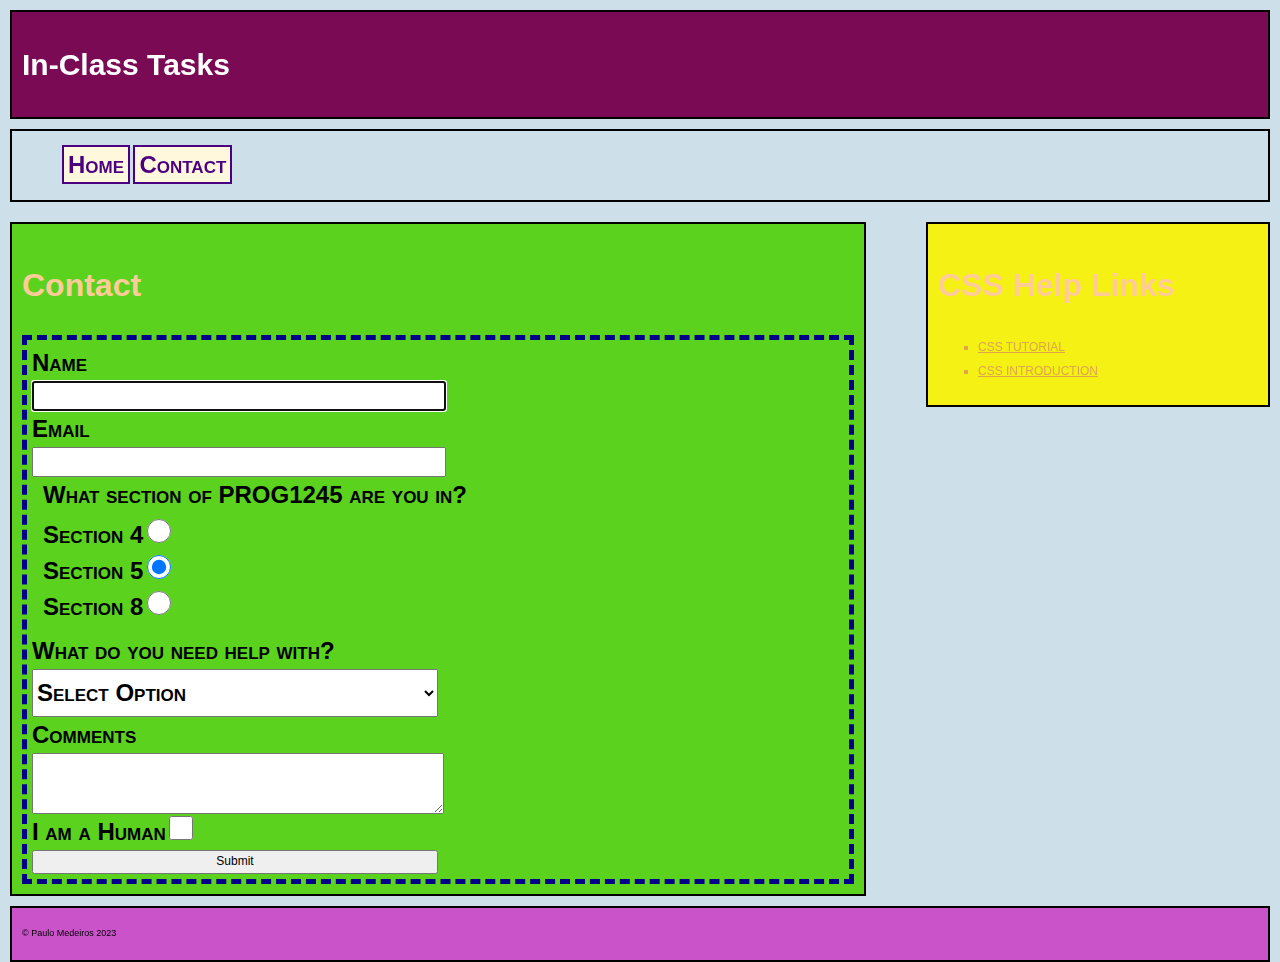
==== contact.html @ 91cc4ed6 "task4" ====
<!-- Paulo Alfredo Medeiros da Fonseca Pmedeirosdafons3202@conestogac.on.ca
-->
    <!DOCTYPE html>
<html lang="en">
<head>
    <meta charset="UTF-8">
    <meta name="viewport" content="width=device-width, initial-scale=1.0">
    <link rel="stylesheet" type="text/css" href="css/normalize.css">
    <link rel="stylesheet" type="text/css" href="css/styles.css">
    <title>In-Class Tasks</title>
</head>
<body>
    <header class="structural">
        
        <h1>In-Class Tasks</h1>

    </header>

    <nav class="structural">
        <ul>
            <li><a href="index.html">Home</a></li>
            <li><a href="contact.html">Contact</a></li>
        </ul>
    </nav>

    <main class="structural">
        <h2>Contact</h2>

        <form>
            <div>
                <label for="name">Name</label>
                <input  type="text" name="name" id="name" autofocus required>
            </div>
            <div>
                <label for="email">Email</label>
                <input type="email" name="email" id="email" required>
            </div>
            <div>
                <fieldset>
                    <legend>What section of PROG1245 are you in?</legend>
    
                    <label for="4">Section 4</label>
                    <input type="radio" id="4" name="sec" value="4" required>
                    <br>
                    <label for="5">Section 5</label>
                    <input type="radio" id="5" name="sec" value="5" checked>
                    <br>
                    <label for="8">Section 8</label>
                    <input type="radio" id="8" name="sec" value="8">
                </fieldset>
            </div>
            <div>
                <label for="help">What do you need help with?</label>
                <select name="help" id="help" required>
                    <option value="0" selected>Select Option</option>
                    <option value="html">HTML</option>
                    <option value="css">CSS</option>
                    <option value="both">Both (HTML & CSS)</option>
                </select>
            </div>
            <div>
                <label for="comment">Comments</label><br>
                <textarea name="comment" id="comment" rows="4" required></textarea>
            </div>
            <div>
                <label for="human">I am a Human</label>
                <input type="checkbox" value="true" name="human" id="human" required>
            </div>
            <div>
                <input type="submit" id="submit" value="Submit">
            </div>
        </form>

    </main>
    <aside class="structural">
        <h2>CSS Help Links</h2>   
        <ul>
            <li><a href="https://www.w3schools.com/css/">CSS TUTORIAL</a></li>
            <li><a href="https://www.w3schools.com/css/css_intro.asp">CSS INTRODUCTION</a></li>
        </ul>
    </aside>
    <footer class="structural">
        <p>&copy; Paulo Medeiros 2023</p>
    </footer>
</body> 
</html>
---- css/styles.css ----
/* Name: Paulo Alfredo Medeiros da Fonseca
 * Student number: 8903202
 */

body{
    font: normal normal normal 12px/1.5 Verdana, Arial, Helvetica, sans-serif;
    background-color: hsla(200, 40%, 80%, 0.7);
    height: 100vh;
    width:  100vw;
}

h1{
    color: white;
    font-size: 30px;
}

h2{
    font-size: 2rem;
    color: #fc9;

}
header{
    background-color: hsl(320, 85%, 26%);
}

nav ul li{
    display: inline;
    list-style: none;
}

nav ul li a{
    border: 2px solid indigo;
    color: indigo;
    background-color: cornsilk;
    text-decoration: none;
    padding: 4px;
}
nav ul li a:hover{
    border: 2px solid cornsilk;
    color: cornsilk;
    background-color: indigo;
}

main{
    float: left;
    width: 65vw;
    background-color: hsl(100, 75%, 47%);
}

aside{
    float: right;
    width: 25vw;
    background-color: hsl(59, 92%, 52%);
    
}

aside ul{
    list-style: square;
}
aside li, a{
    line-height: 1.5rem;
    color: rgba(200, 90, 127, .5);
}
aside a{
    color: rgba(200, 90, 127, .5);
}

aside a:hover{
    color: #f09;
}

footer{
    clear: both;
    background-color: hsl(300, 53%, 56%);
}

.structural{
    margin: 10px;
    padding: 10px;
    border: 2px solid black;
}

#para1{
    color: rgb(105, 14, 253);
}

#para2{
    color: rgb(200, 20, 28);
}

footer p{
    font-size: .75em;
}

form{
    border: 5px dashed darkblue;
    padding: 5px;
}

input[type=text], input[type=email], input[type=submit], select, option{
    width: 50%;
    display: block;
    height: 2em;
}

input[type=radio], input[type=checkbox]{
    height: 2em;
    width: 2em;
}

select, option, label, legend, nav a{
    font-size: 1.5rem;
    font-weight: bold;
    font-variant: small-caps;
}

textarea{
    width: 50%;
    display: block;
}

fieldset{
    border: none;
}
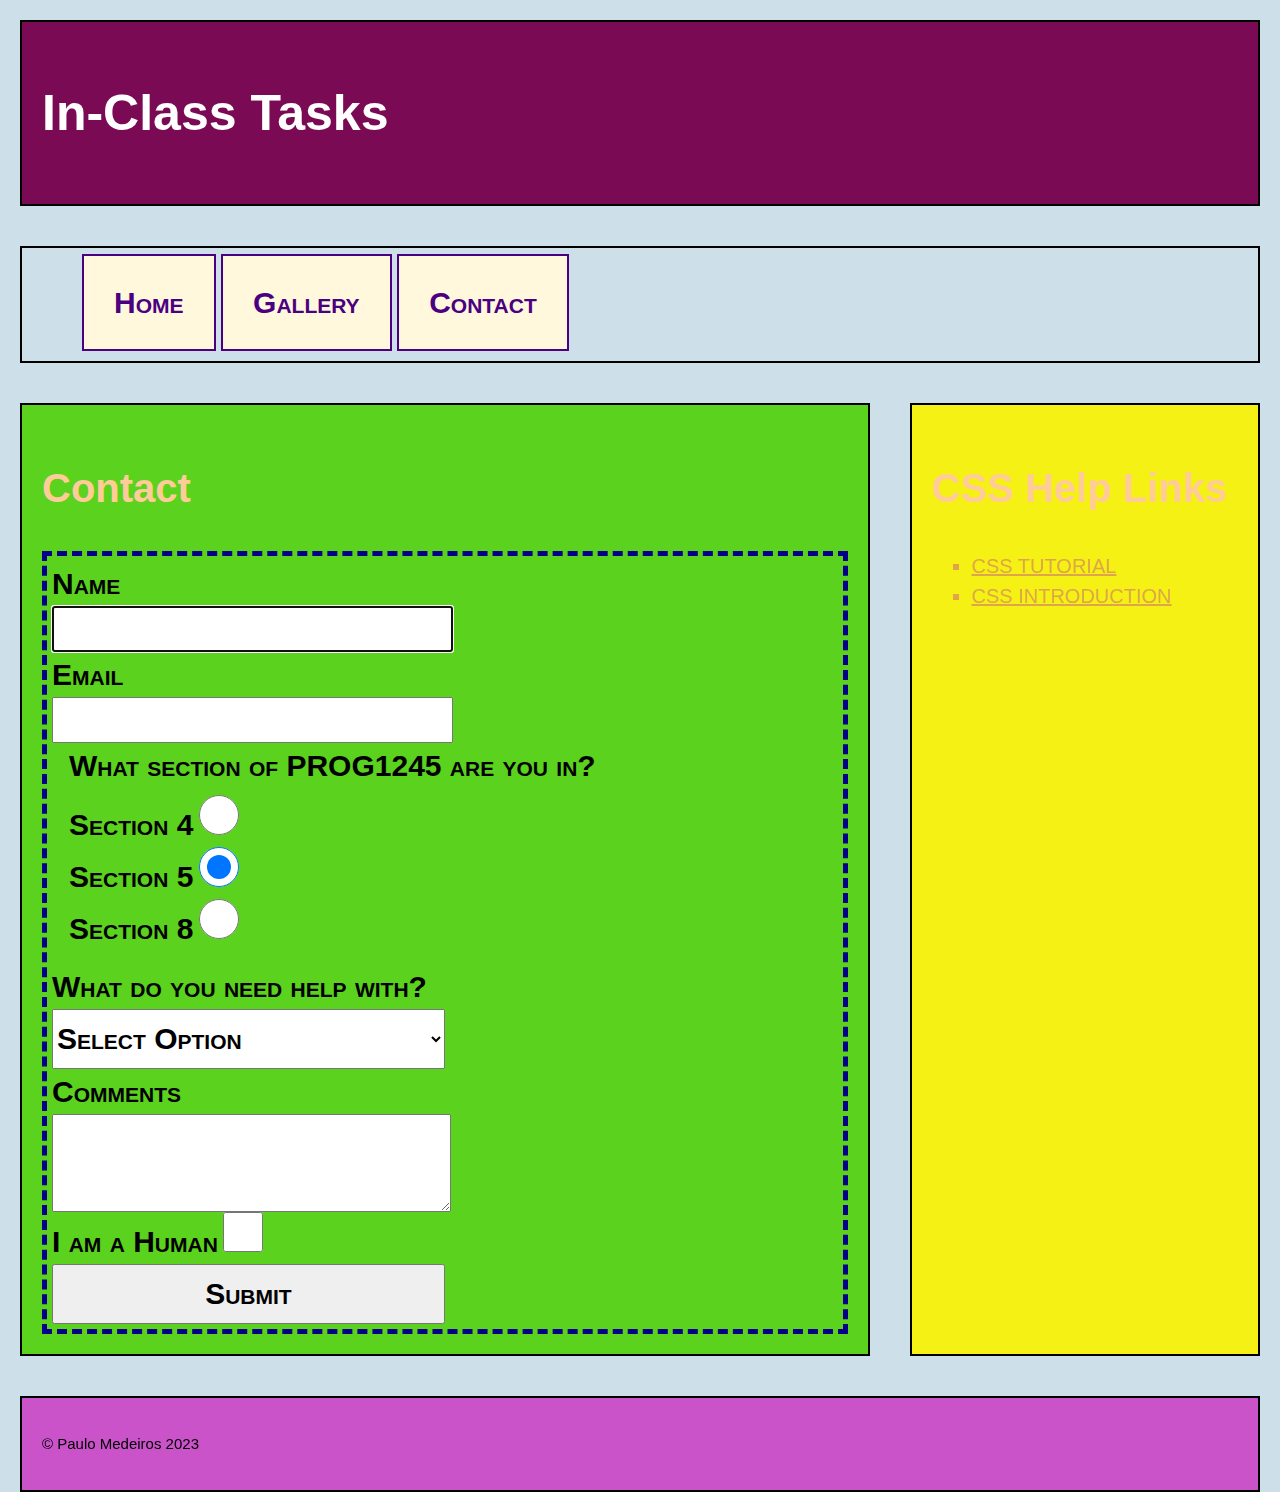
==== commit e59a7f4d: "inclass5" ====
--- a/contact.html
+++ b/contact.html
@@ -19,66 +19,69 @@
     <nav class="structural">
         <ul>
             <li><a href="index.html">Home</a></li>
+            <li><a href="gallery.html">Gallery</a></li>
             <li><a href="contact.html">Contact</a></li>
         </ul>
     </nav>
 
-    <main class="structural">
-        <h2>Contact</h2>
+    <section>
+        <main class="structural" >
+            <h2>Contact</h2>
 
-        <form>
-            <div>
-                <label for="name">Name</label>
-                <input  type="text" name="name" id="name" autofocus required>
-            </div>
-            <div>
-                <label for="email">Email</label>
-                <input type="email" name="email" id="email" required>
-            </div>
-            <div>
-                <fieldset>
-                    <legend>What section of PROG1245 are you in?</legend>
-    
-                    <label for="4">Section 4</label>
-                    <input type="radio" id="4" name="sec" value="4" required>
-                    <br>
-                    <label for="5">Section 5</label>
-                    <input type="radio" id="5" name="sec" value="5" checked>
-                    <br>
-                    <label for="8">Section 8</label>
-                    <input type="radio" id="8" name="sec" value="8">
-                </fieldset>
-            </div>
-            <div>
-                <label for="help">What do you need help with?</label>
-                <select name="help" id="help" required>
-                    <option value="0" selected>Select Option</option>
-                    <option value="html">HTML</option>
-                    <option value="css">CSS</option>
-                    <option value="both">Both (HTML & CSS)</option>
-                </select>
-            </div>
-            <div>
-                <label for="comment">Comments</label><br>
-                <textarea name="comment" id="comment" rows="4" required></textarea>
-            </div>
-            <div>
-                <label for="human">I am a Human</label>
-                <input type="checkbox" value="true" name="human" id="human" required>
-            </div>
-            <div>
-                <input type="submit" id="submit" value="Submit">
-            </div>
-        </form>
+            <form>
+                <div>
+                    <label for="name">Name</label>
+                    <input  type="text" name="name" id="name" autofocus required>
+                </div>
+                <div>
+                    <label for="email">Email</label>
+                    <input type="email" name="email" id="email" required>
+                </div>
+                <div>
+                    <fieldset>
+                        <legend>What section of PROG1245 are you in?</legend>
+                        <label for="4">Section 4</label>
+                        <input type="radio" id="4" name="sec" value="4" required>
+                        <br>
+                        <label for="5">Section 5</label>
+                        <input type="radio" id="5" name="sec" value="5" checked>
+                        <br>
+                        <label for="8">Section 8</label>
+                        <input type="radio" id="8" name="sec" value="8">
+                    </fieldset>
+                </div>
+                <div>
+                    <label for="help">What do you need help with?</label>
+                    <select name="help" id="help" required>
+                        <option value="0" selected>Select Option</option>
+                        <option value="html">HTML</option>
+                        <option value="css">CSS</option>
+                        <option value="both">Both (HTML & CSS)</option>
+                    </select>
+                </div>
+                <div>
+                    <label for="comment">Comments</label><br>
+                    <textarea name="comment" id="comment" rows="4" required></textarea>
+                </div>
+                <div>
+                    <label for="human">I am a Human</label>
+                    <input type="checkbox" value="true" name="human" id="human" required>
+                </div>
+                <div>
+                    <input type="submit" id="submit" value="Submit">
+                </div>
+            </form>
 
-    </main>
-    <aside class="structural">
-        <h2>CSS Help Links</h2>   
-        <ul>
-            <li><a href="https://www.w3schools.com/css/">CSS TUTORIAL</a></li>
-            <li><a href="https://www.w3schools.com/css/css_intro.asp">CSS INTRODUCTION</a></li>
-        </ul>
-    </aside>
+        </main>
+        <aside class="structural">
+            <h2>CSS Help Links</h2>   
+            <ul>
+                <li><a href="https://www.w3schools.com/css/">CSS TUTORIAL</a></li>
+                <li><a href="https://www.w3schools.com/css/css_intro.asp">CSS INTRODUCTION</a></li>
+            </ul>
+        </aside>
+    </section>
+
     <footer class="structural">
         <p>&copy; Paulo Medeiros 2023</p>
     </footer>
--- a/css/styles.css
+++ b/css/styles.css
@@ -2,16 +2,21 @@
  * Student number: 8903202
  */
 
+html{
+        font: normal normal normal 20px/1.5 Verdana, Arial, Helvetica, sans-serif;
+}
+
 body{
-    font: normal normal normal 12px/1.5 Verdana, Arial, Helvetica, sans-serif;
     background-color: hsla(200, 40%, 80%, 0.7);
     height: 100vh;
     width:  100vw;
+    display: flex;
+    flex-direction: column;
 }
 
 h1{
     color: white;
-    font-size: 30px;
+    font-size: 2.5rem;
 }
 
 h2{
@@ -21,6 +26,11 @@
 }
 header{
     background-color: hsl(320, 85%, 26%);
+    flex: 1 10%;
+}
+
+nav{
+    flex: 1 5%;
 }
 
 nav ul li{
@@ -33,7 +43,7 @@
     color: indigo;
     background-color: cornsilk;
     text-decoration: none;
-    padding: 4px;
+    padding: 1em;
 }
 nav ul li a:hover{
     border: 2px solid cornsilk;
@@ -41,17 +51,23 @@
     background-color: indigo;
 }
 
+section{
+    display: flex;
+    flex-direction: row;
+    flex: 4 8%;
+    flex-wrap: nowrap;
+    justify-content: space-between;
+    align-items: stretch;
+}
+
 main{
-    float: left;
-    width: 65vw;
     background-color: hsl(100, 75%, 47%);
+    flex: 2 1 70%;
 }
 
 aside{
-    float: right;
-    width: 25vw;
     background-color: hsl(59, 92%, 52%);
-    
+    flex: 1 2 30%;
 }
 
 aside ul{
@@ -70,13 +86,13 @@
 }
 
 footer{
-    clear: both;
     background-color: hsl(300, 53%, 56%);
+    flex: 1 5%;
 }
 
 .structural{
-    margin: 10px;
-    padding: 10px;
+    margin: 1rem;
+    padding: 1rem;
     border: 2px solid black;
 }
 
@@ -108,7 +124,7 @@
     width: 2em;
 }
 
-select, option, label, legend, nav a{
+select, option, label, legend, nav a, input[type=submit]{
     font-size: 1.5rem;
     font-weight: bold;
     font-variant: small-caps;
@@ -123,4 +139,34 @@
     border: none;
 }
 
+#gallery{
+    display: grid;
+    grid-template-columns: 1fr 1fr;
+    grid-template-rows: 1fr 1fr;
+}
 
+figure{
+    border: 2px solid gold;
+}
+
+
+img{
+    width: 100%;
+    height: 80%;
+}
+
+@media (max-width: 1200px) {
+  html {
+    font-size: 15px;
+  }
+}
+
+@media (max-width: 600px) {
+  html {
+    font-size: 10px;
+  }
+  #gallery{
+    grid-template-columns: 1fr;
+    grid-template-rows: 1fr;
+  }
+}